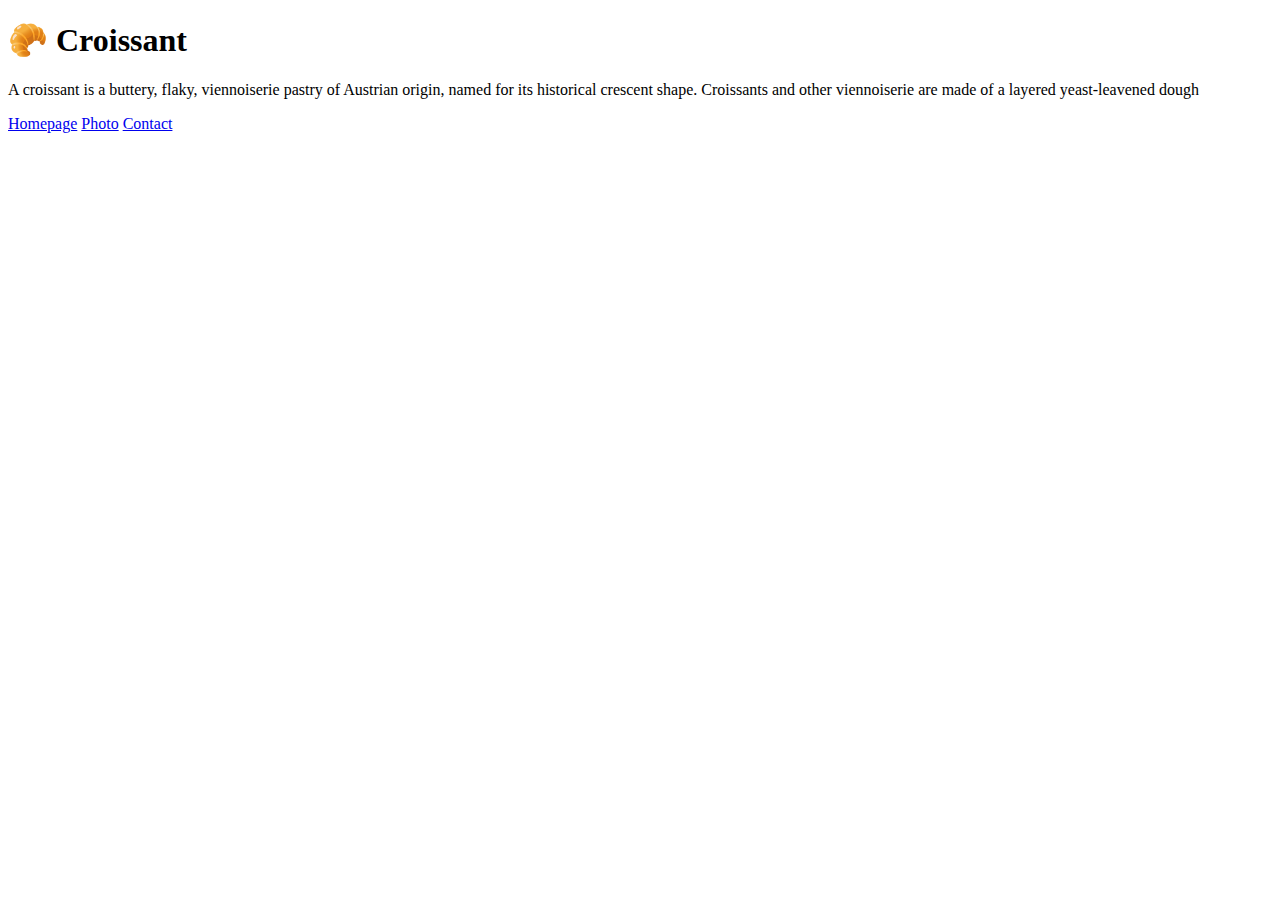
==== index.html @ b3e36ff2 "started basic page structures" ====
<!DOCTYPE html>
<html lang="en">
  <head>
    <meta charset="UTF-8" />
    <meta http-equiv="X-UA-Compatible" content="IE=edge" />
    <meta name="viewport" content="width=device-width, initial-scale=1.0" />
    <title>Document</title>
    <link
      href="https://cdn.jsdelivr.net/npm/bootstrap@5.2.0-beta1/dist/css/bootstrap.min.css"
      rel="stylesheet"
      integrity="sha384-0evHe/X+R7YkIZDRvuzKMRqM+OrBnVFBL6DOitfPri4tjfHxaWutUpFmBp4vmVor"
      crossorigin="anonymous"
    />
    <script
      src="https://cdn.jsdelivr.net/npm/bootstrap@5.2.0-beta1/dist/js/bootstrap.bundle.min.js"
      integrity="sha384-pprn3073KE6tl6bjs2QrFaJGz5/SUsLqktiwsUTF55Jfv3qYSDhgCecCxMW52nD2"
      crossorigin="anonymous"
    ></script>
    <link rel="stylesheet" href="/Croissant/src/style.css" />
  </head>
  <body>
    <h1 class="mb-4">🥐 Croissant</h1>
    <p>
      A croissant is a buttery, flaky, viennoiserie pastry of Austrian origin,
      named for its historical crescent shape. Croissants and other viennoiserie
      are made of a layered yeast-leavened dough
    </p>
    <footer>
      <a href="/Croissant/" tittle="Home">Homepage</a>
      <a href="/Croissant/photo.html" title="Croissant photo">Photo</a>
      <a href="/Croissant/contact.html" title="Contact us">Contact</a>
    </footer>
  </body>
</html>
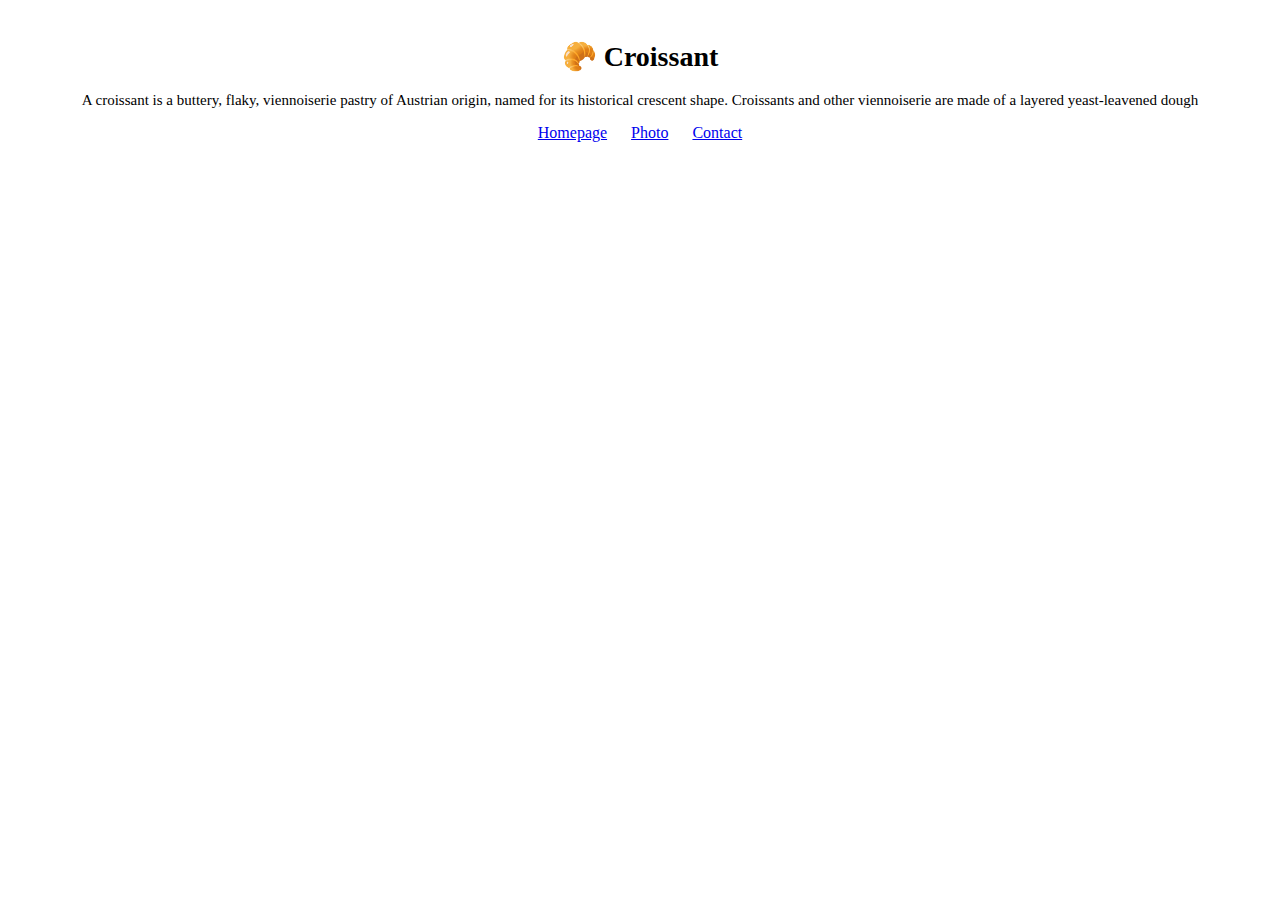
==== commit 3a2eddab: "fixing links to all the pages" ====
--- a/index.html
+++ b/index.html
@@ -16,7 +16,7 @@
       integrity="sha384-pprn3073KE6tl6bjs2QrFaJGz5/SUsLqktiwsUTF55Jfv3qYSDhgCecCxMW52nD2"
       crossorigin="anonymous"
     ></script>
-    <link rel="stylesheet" href="/Croissant/src/style.css" />
+    <link rel="stylesheet" href="/src/style.css" />
   </head>
   <body>
     <h1 class="mb-4">🥐 Croissant</h1>
@@ -26,9 +26,9 @@
       are made of a layered yeast-leavened dough
     </p>
     <footer>
-      <a href="/Croissant/" tittle="Home">Homepage</a>
-      <a href="/Croissant/photo.html" title="Croissant photo">Photo</a>
-      <a href="/Croissant/contact.html" title="Contact us">Contact</a>
+      <a href="/" tittle="Home">Homepage</a>
+      <a href="/photo.html" title="Croissant photo">Photo</a>
+      <a href="/contact.html" title="Contact us">Contact</a>
     </footer>
   </body>
 </html>
--- a/src/style.css
+++ b/src/style.css
@@ -0,0 +1,24 @@
+body {
+  text-align: center;
+  margin-top: 40px;
+}
+img {
+  display: block;
+  margin: 50px auto;
+  max-width: 100%;
+}
+
+h1 {
+  font-size: 28px;
+  display: block;
+}
+p {
+  font-size: 15px;
+}
+footer {
+  display: block;
+  margin: 0 auto;
+}
+footer a {
+  margin: 0 10px;
+}
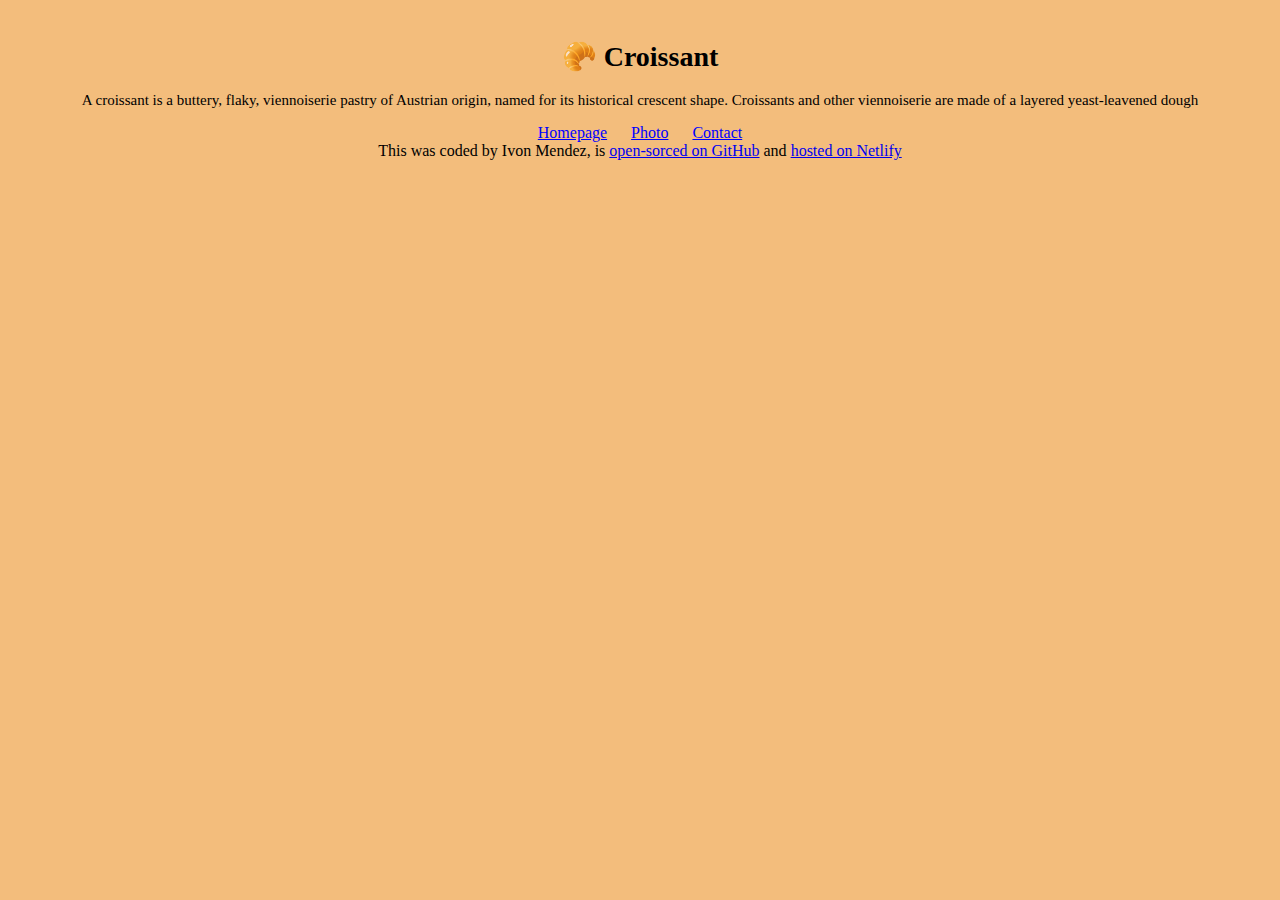
==== commit 45da0b37: "added finishing touches" ====
--- a/index.html
+++ b/index.html
@@ -30,5 +30,12 @@
       <a href="/photo.html" title="Croissant photo">Photo</a>
       <a href="/contact.html" title="Contact us">Contact</a>
     </footer>
+
+    This was coded by Ivon Mendez, is
+    <a href="https://github.com/imendez95/Croissant" target="_blank"
+      >open-sorced on GitHub</a
+    >
+    and
+    <a href="https://sparkly-rugelach-b77d3e.netlify.app/">hosted on Netlify</a>
   </body>
 </html>
--- a/src/style.css
+++ b/src/style.css
@@ -1,6 +1,7 @@
 body {
   text-align: center;
   margin-top: 40px;
+  background-color: rgb(243, 189, 124);
 }
 img {
   display: block;
@@ -21,4 +22,5 @@
 }
 footer a {
   margin: 0 10px;
+  color: blue;
 }
